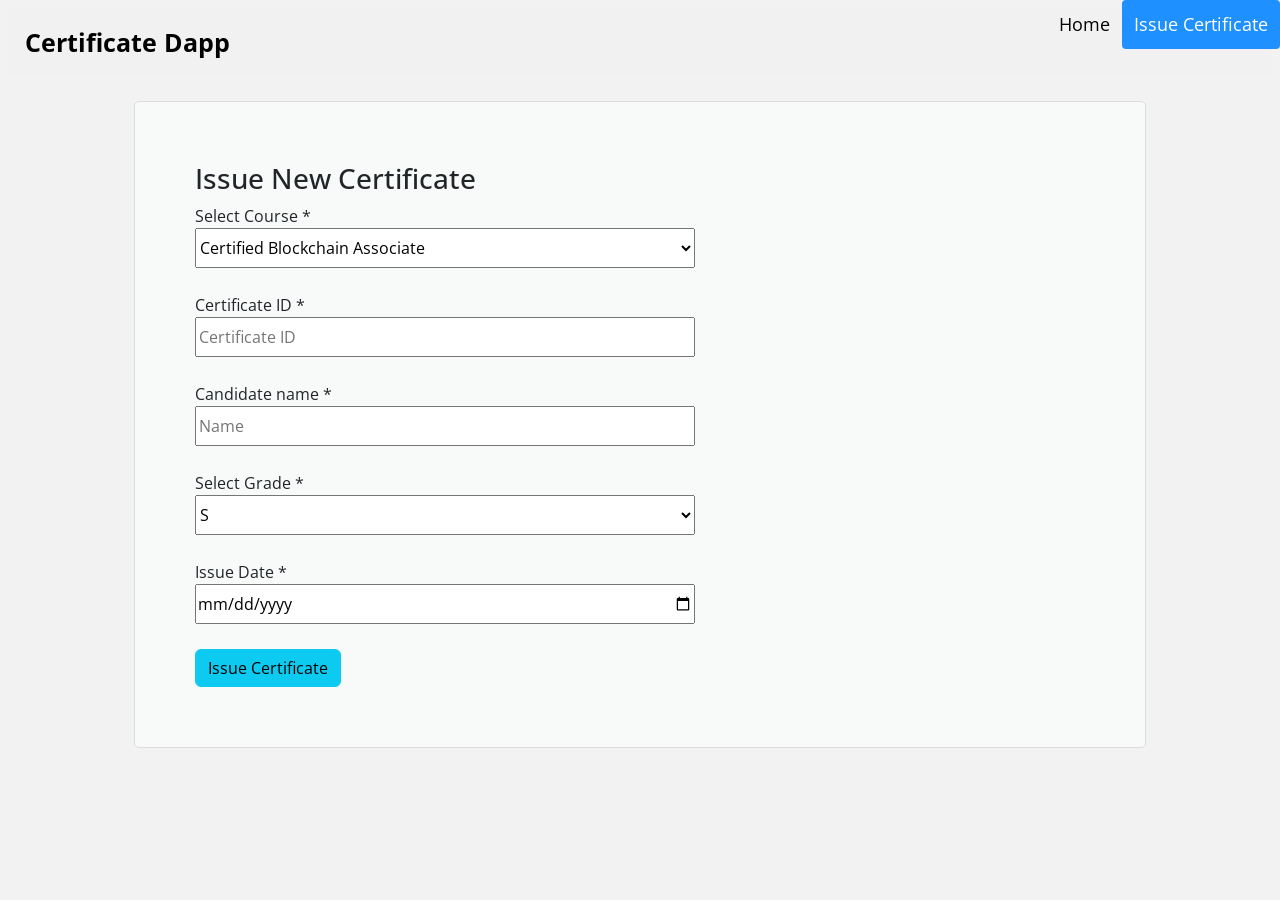
==== Frontend/issueCertificate.html @ f0c9ced2 "✨ committed" ====
<!DOCTYPE html>
<html lang="en">

<head>

 
  <meta charset="UTF-8">
  <title>Issue Certificate</title>
  <script src="./app.js"></script>
  <link href="https://cdn.jsdelivr.net/npm/bootstrap@5.2.2/dist/css/bootstrap.min.css" rel="stylesheet"
    integrity="sha384-Zenh87qX5JnK2Jl0vWa8Ck2rdkQ2Bzep5IDxbcnCeuOxjzrPF/et3URy9Bv1WTRi" crossorigin="anonymous">
  <link rel='stylesheet' href='stylesheets/style.css' />
  <link rel='stylesheet' href='stylesheets/issueStyle.css' />
</head>

<body>
  <div class="header">
    <a href="/" class="logo">Certificate Dapp</a>
    <div class="right-corner-component">
      <a href="index.html">Home</a>
      <a class="active" href="issueCertificate.html">Issue Certificate</a>
    </div>
  </div>
  <br />
  <div class="entry-form">
    <h3>Issue New Certificate</h3>
    
  
    <div class="form-group">
      <label style="display: block" for="courseName">Select Course *</label>
      <select class="form-ctrl" name="courseName" id="courseName">
        <option>Certified Blockchain Associate</option>
        <option>Certified Ethereum Developer</option>
        <option>Blockchain Foundation</option>
        <option>Ethereum Fundamentals</option>
      </select>
    </div>

    <div class="form-group">
      <label style="display: block" for="certificateID">Certificate ID *</label>
      <input type="text" class="form-ctrl" name="certificateID" id="certificateID" placeholder="Certificate ID"
        required>
    </div>
    <div class="form-group">
      <label style="display: block" for="candidateName">Candidate name *</label>
      <input type="text" class="form-ctrl" name="candidateName" id="candidateName" placeholder="Name" required>
    </div>
    <div class="form-group">
      <label style="display: block" for="grade">Select Grade *</label>
      <select class="form-ctrl" id="grade" name="grade" id="grade">
        <option>S</option>
        <option>A</option>
        <option>B</option>
        <option>C</option>
      </select>
    </div>
    <div class="form-group">
      <label style="display: block" for="date">Issue Date *</label>
      <input type="date" class="form-ctrl" id="date" name="date" required>
    </div>
    <input type="submit" onclick="handleForm()" class="btn btn-info" value="Issue Certificate"> 
  </div>
  <script>
    function handleForm(){
     const certificateID = document.getElementById('certificateID').value;
     const courseName = document.getElementById('courseName').value;
     const candidateName = document.getElementById('candidateName').value;
     const grade = document.getElementById('grade').value;
     const date = document.getElementById('date').value;
     const data={
          certificateID:certificateID,
          courseName:courseName,
          candidateName:candidateName,
          grade:grade,
          date:date
     }
     const newCertificate = JSON.stringify(data);
     
    fetch('http://127.0.0.1:8000/issue',{
      method:'POST',
      headers:{
        'Content-Type':'application/json'
      },
      body:newCertificate
    })
    .then(response=>{
      if(!response.ok){
         res.status(500).json({message:'Network error occured'});
      }
      return response.json();
    })
    .then(data=>{
      console.log('suceess',data);
      alert(data.message)
    })
    }
  </script>
</body>

</html>
---- Frontend/stylesheets/style.css ----
.header {
  box-sizing: border-box;
}

.header {
  overflow: hidden;
  background-color: #f1f1f1;
  padding: 10px 5px;
}

.header a {
  float: left;
  color: black;
  text-align: center;
  padding: 12px;
  text-decoration: none;
  font-size: 18px;
  line-height: 25px;
  border-radius: 4px;
}

.header a.logo {
  font-size: 25px;
  font-weight: bold;
}

.header a:hover {
  background-color: #ddd;
  color: black;
}

.header a.active {
  background-color: dodgerblue;
  color: white;
}

.header-right {
  float: right;
}

@media screen and (max-width: 500px) {
  .header a {
    float: none;
    display: block;
    text-align: left;
  }

  .header-right {
    float: none;
  }
}

.buttonZero {
  display: inline-block;
  border-radius: 4px;
  background-color: dodgerblue;
  border: none;
  color: #FFFFFF;
  text-align: center;
  font-size: 28px;
  padding: 8px;
  width: 200px;
  height: 50px;
  transition: all 0.5s;
  cursor: pointer;
  margin: 5px;
}

.buttonZero span {
  cursor: pointer;
  display: inline-block;
  position: relative;
  transition: 0.5s;
}

.buttonZero span:after {
  content: '\00bb';
  position: absolute;
  opacity: 0;
  top: 0;
  right: -20px;
  transition: 0.5s;
}

.buttonZero:hover span {
  padding-right: 25px;
}

.buttonZero:hover span:after {
  opacity: 1;
  right: 0;
}
.right-corner-component {
  position: absolute;
  top: 0;
  right: 0;
  
  /* Optional: Add padding or other styles as needed */
}
.right-component {
 
  float: right;
  /* Optional: Add padding or other styles as needed */
}
---- Frontend/stylesheets/issueStyle.css ----
@import url(https://fonts.googleapis.com/css?family=Open+Sans);

body {
  background: #f2f2f2;
  font-family: 'Open Sans', sans-serif;
  margin: 8px;
}

.entry-form {
  padding: 60px;
  border: 1px solid #ddd;
  border-radius: 5px;
  background-color: #f8f9f9;
  margin: 0 auto; 
}
.entry-form1{
  padding: 40 px;
  border: 1px solid #ddd;
  border-radius: 5px;
  background-color: #f8f9f9;
  margin: 0 auto;
}

.entry-form .form-success {
  padding: 15px;
}

@media screen and (min-width: 740px) {
  .entry-form {
    width: 80%;
  }
}

.hidden {
  display: none;
}

.form-group {
  padding-bottom: 25px;
  display: block;
}

.form-ctrl{
  width: 500px; /* Set the desired width */
  height: 40px; /* Set the desired height */
}
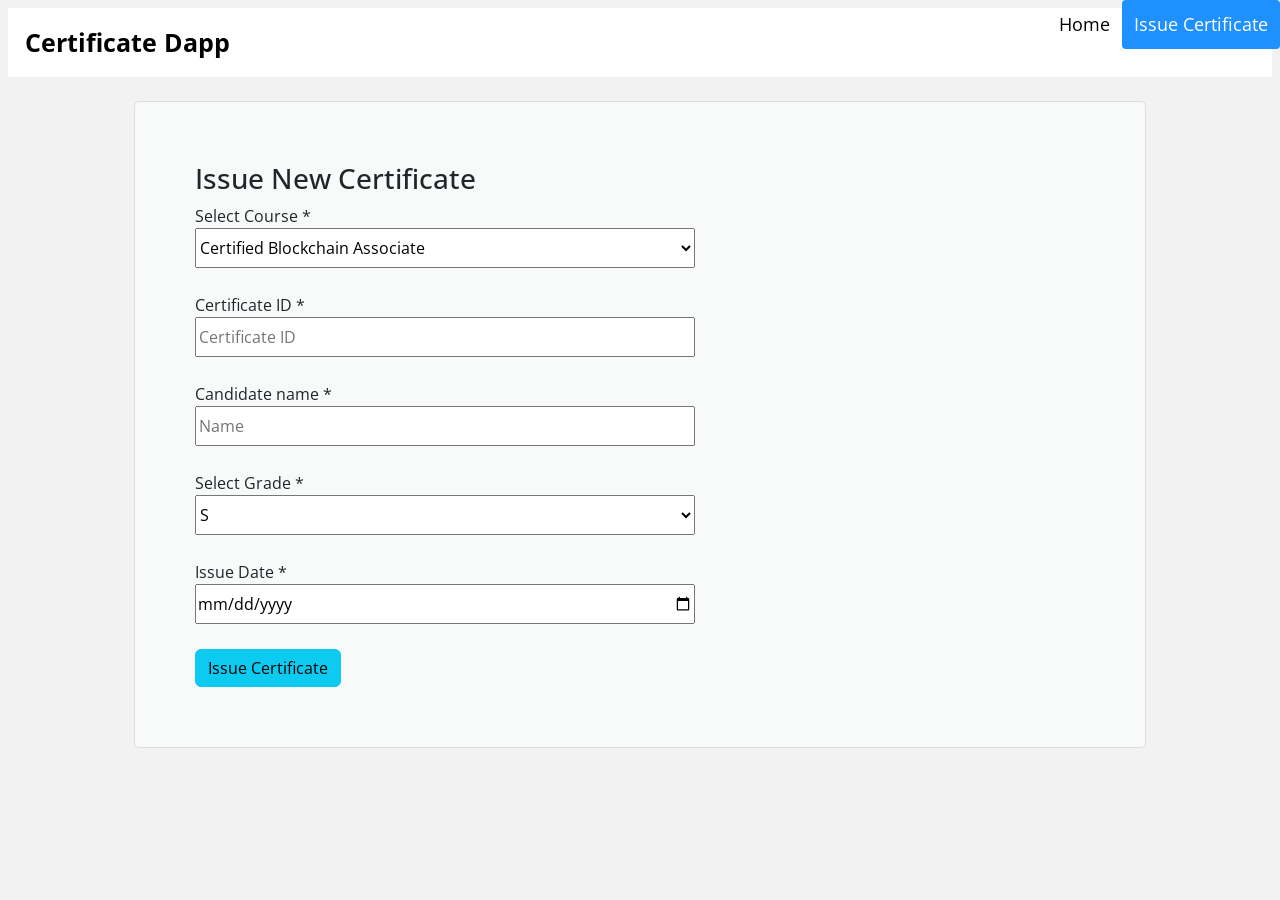
==== commit 322a7a7b: "frontend" ====
--- a/Frontend/issueCertificate.html
+++ b/Frontend/issueCertificate.html
@@ -33,6 +33,7 @@
         <option>Certified Ethereum Developer</option>
         <option>Blockchain Foundation</option>
         <option>Ethereum Fundamentals</option>
+        <option>One Day Winter Bootcamp</option>
       </select>
     </div>
 
--- a/Frontend/stylesheets/style.css
+++ b/Frontend/stylesheets/style.css
@@ -4,7 +4,7 @@
 
 .header {
   overflow: hidden;
-  background-color: #f1f1f1;
+  background-color: #ffffff;
   padding: 10px 5px;
 }
 
